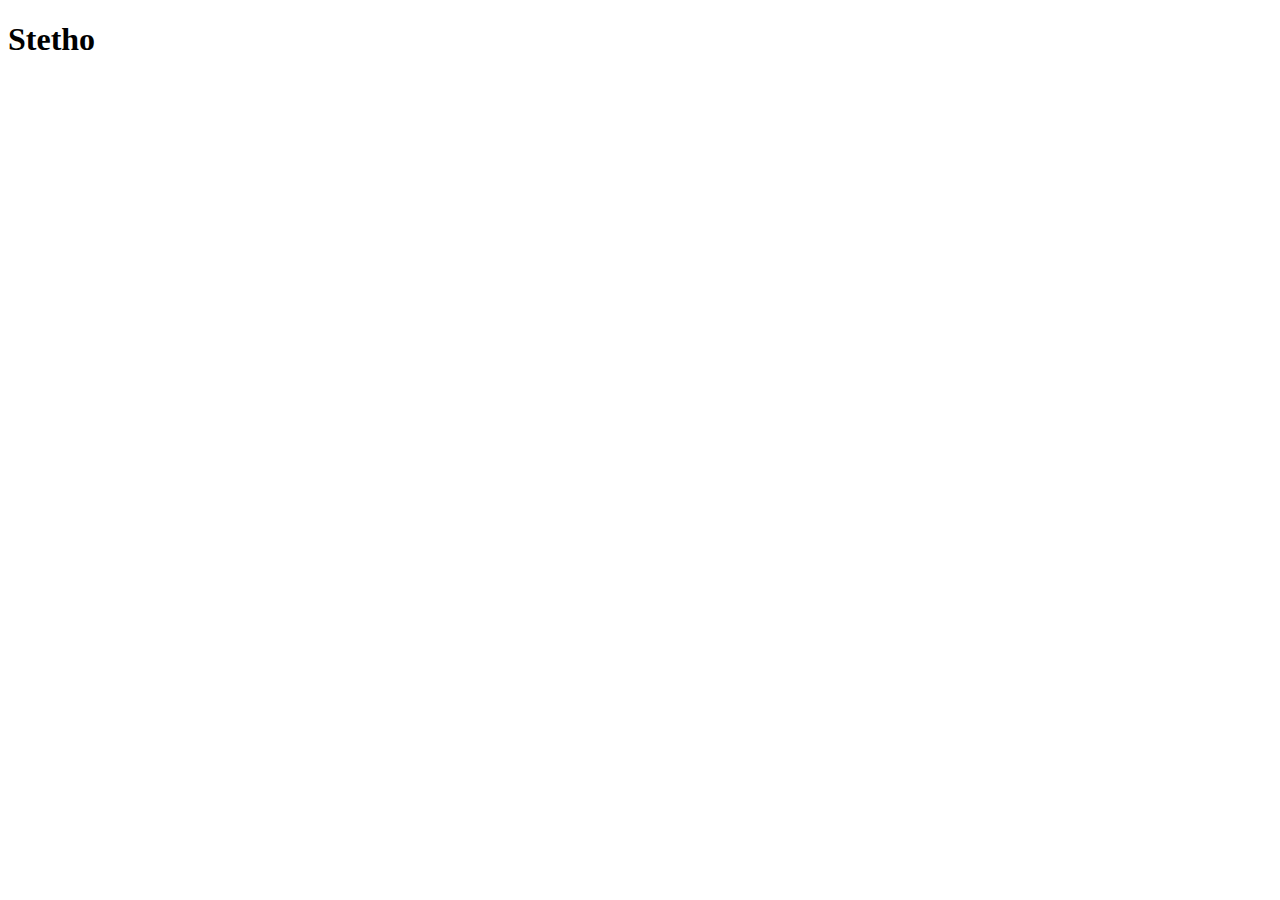
==== src/main/resources/templates/index.html @ ab78d145 "ST: premiere version basique" ====
<!DOCTYPE html>
<html xmlns:th="http://www.thymeleaf.org">
<head>
    <title>Health Check</title>
    <link rel="stylesheet" type="text/css" href="/css/styles.css"/>
    <script src="https://ajax.googleapis.com/ajax/libs/jquery/3.6.0/jquery.min.js"></script>
    <script th:inline="javascript">
        /*<![CDATA[*/
        $(document).ready(function() {
            setInterval(function() {
                $.get("/refresh", function(data) {
                console.log("hello");
                    $("#urlCheckList").replaceWith(data);
                });
            }, [[${@stethoProperties.getCheckInterval()}]]);
        });
        /*]]>*/
    </script>
</head>
<body>
    <h1>Stetho</h1>
    <div id="urlCheckList" th:replace="fragments/urlCheckList :: urlCheckList"></div>
</body>
</html>
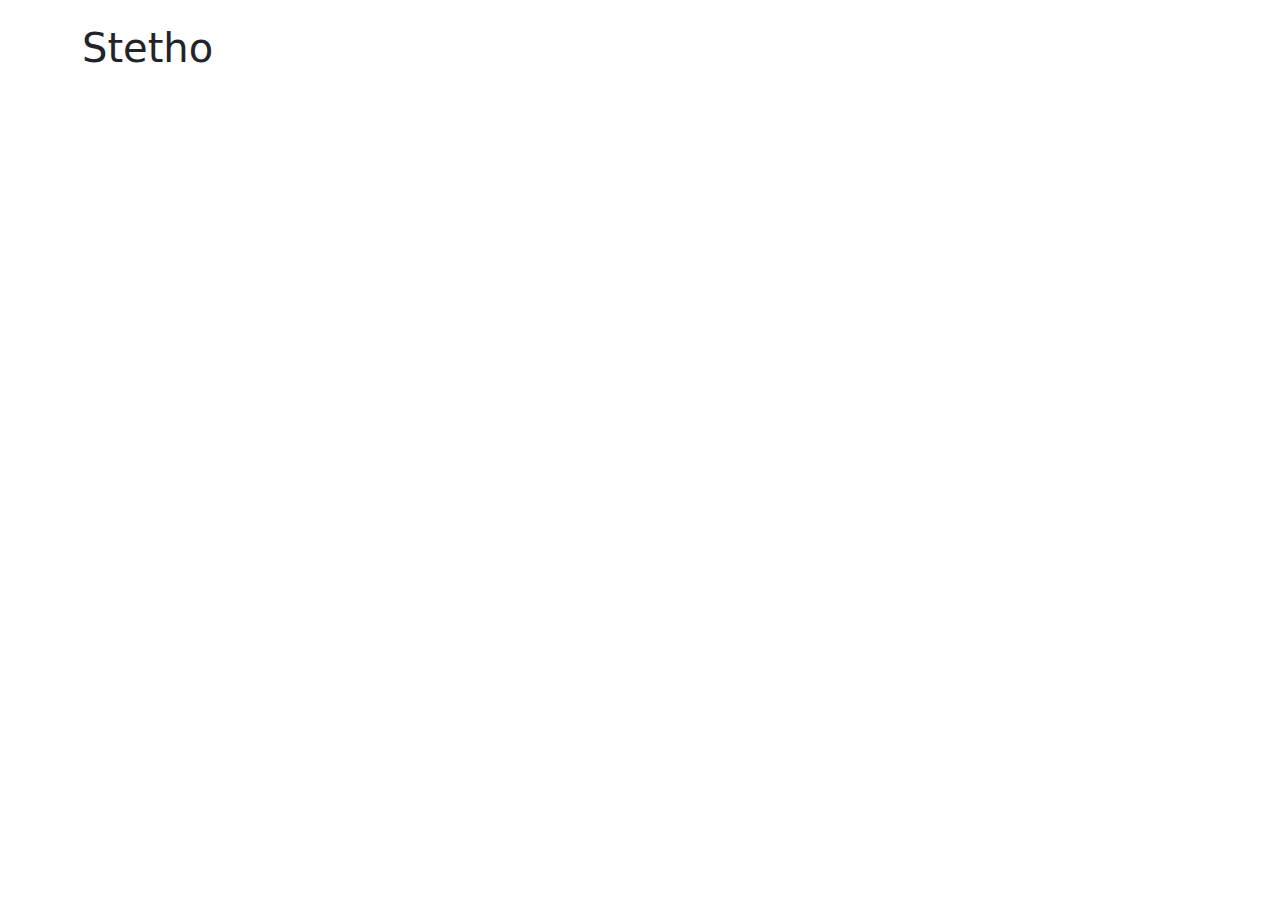
==== commit dc917acd: "ST: amelioration visuelle + readme" ====
--- a/src/main/resources/templates/index.html
+++ b/src/main/resources/templates/index.html
@@ -1,8 +1,11 @@
 <!DOCTYPE html>
 <html xmlns:th="http://www.thymeleaf.org">
 <head>
-    <title>Health Check</title>
+    <title>Stetho</title>
     <link rel="stylesheet" type="text/css" href="/css/styles.css"/>
+    <link href="https://stackpath.bootstrapcdn.com/bootstrap/5.3.0/css/bootstrap.min.css" rel="stylesheet">
+    <link href="https://cdnjs.cloudflare.com/ajax/libs/font-awesome/6.1.1/css/all.min.css" rel="stylesheet">
+    <link href="https://fonts.googleapis.com/css2?family=Roboto:wght@400;700&display=swap" rel="stylesheet">
     <script src="https://ajax.googleapis.com/ajax/libs/jquery/3.6.0/jquery.min.js"></script>
     <script th:inline="javascript">
         /*<![CDATA[*/
@@ -18,7 +21,9 @@
     </script>
 </head>
 <body>
-    <h1>Stetho</h1>
-    <div id="urlCheckList" th:replace="fragments/urlCheckList :: urlCheckList"></div>
+    <div class="container my-4">
+        <h1 class="mb-4">Stetho</h1>
+        <div id="urlCheckList" th:replace="fragments/urlCheckList :: urlCheckList"></div>
+    </div>
 </body>
 </html>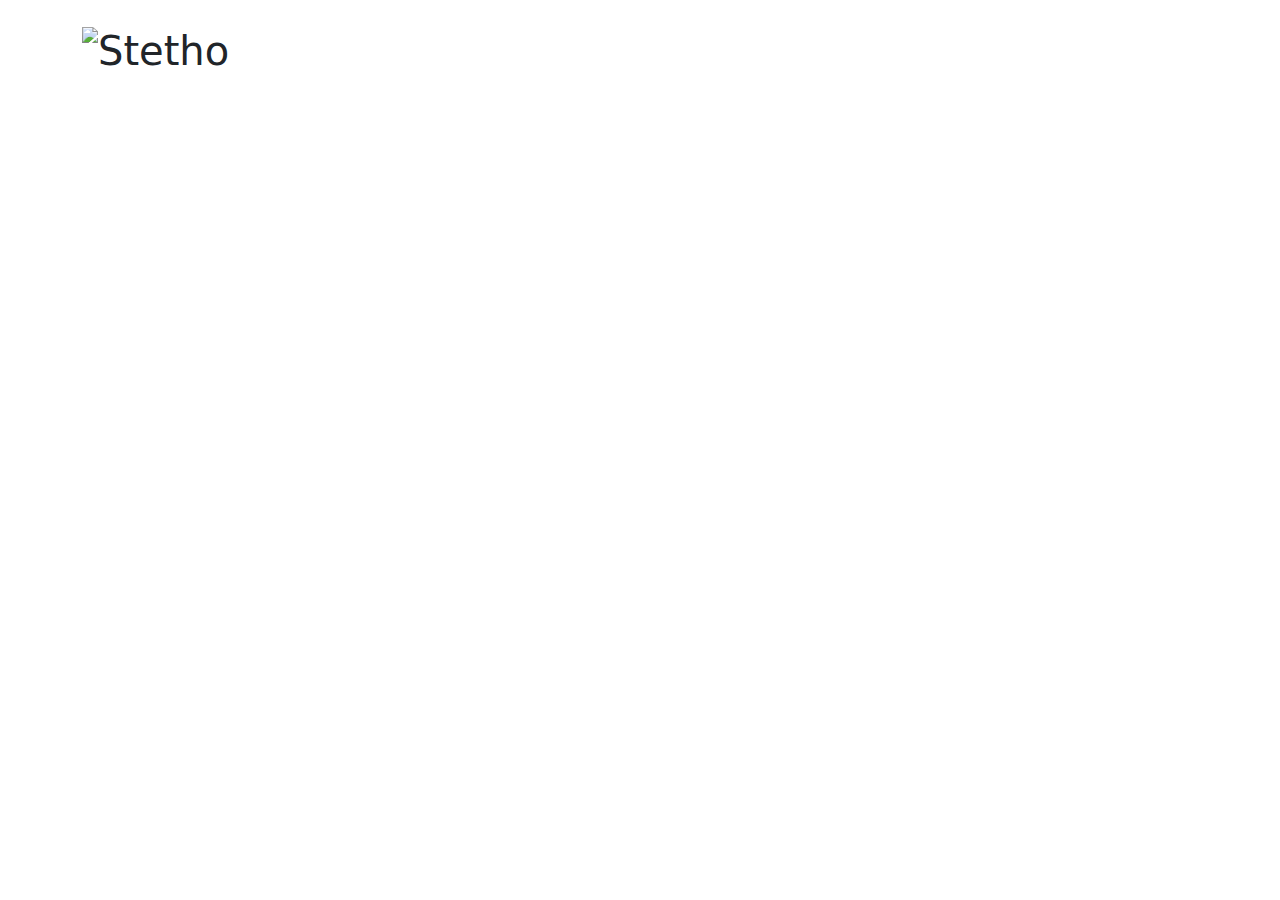
==== commit 4660483a: "ST: ajout du logo" ====
--- a/src/main/resources/templates/index.html
+++ b/src/main/resources/templates/index.html
@@ -22,7 +22,9 @@
 </head>
 <body>
     <div class="container my-4">
-        <h1 class="mb-4">Stetho</h1>
+        <h1 class="mb-4">
+            <img src="/images/stetho.png" alt="Stetho">
+        </h1>
         <div id="urlCheckList" th:replace="fragments/urlCheckList :: urlCheckList"></div>
     </div>
 </body>
